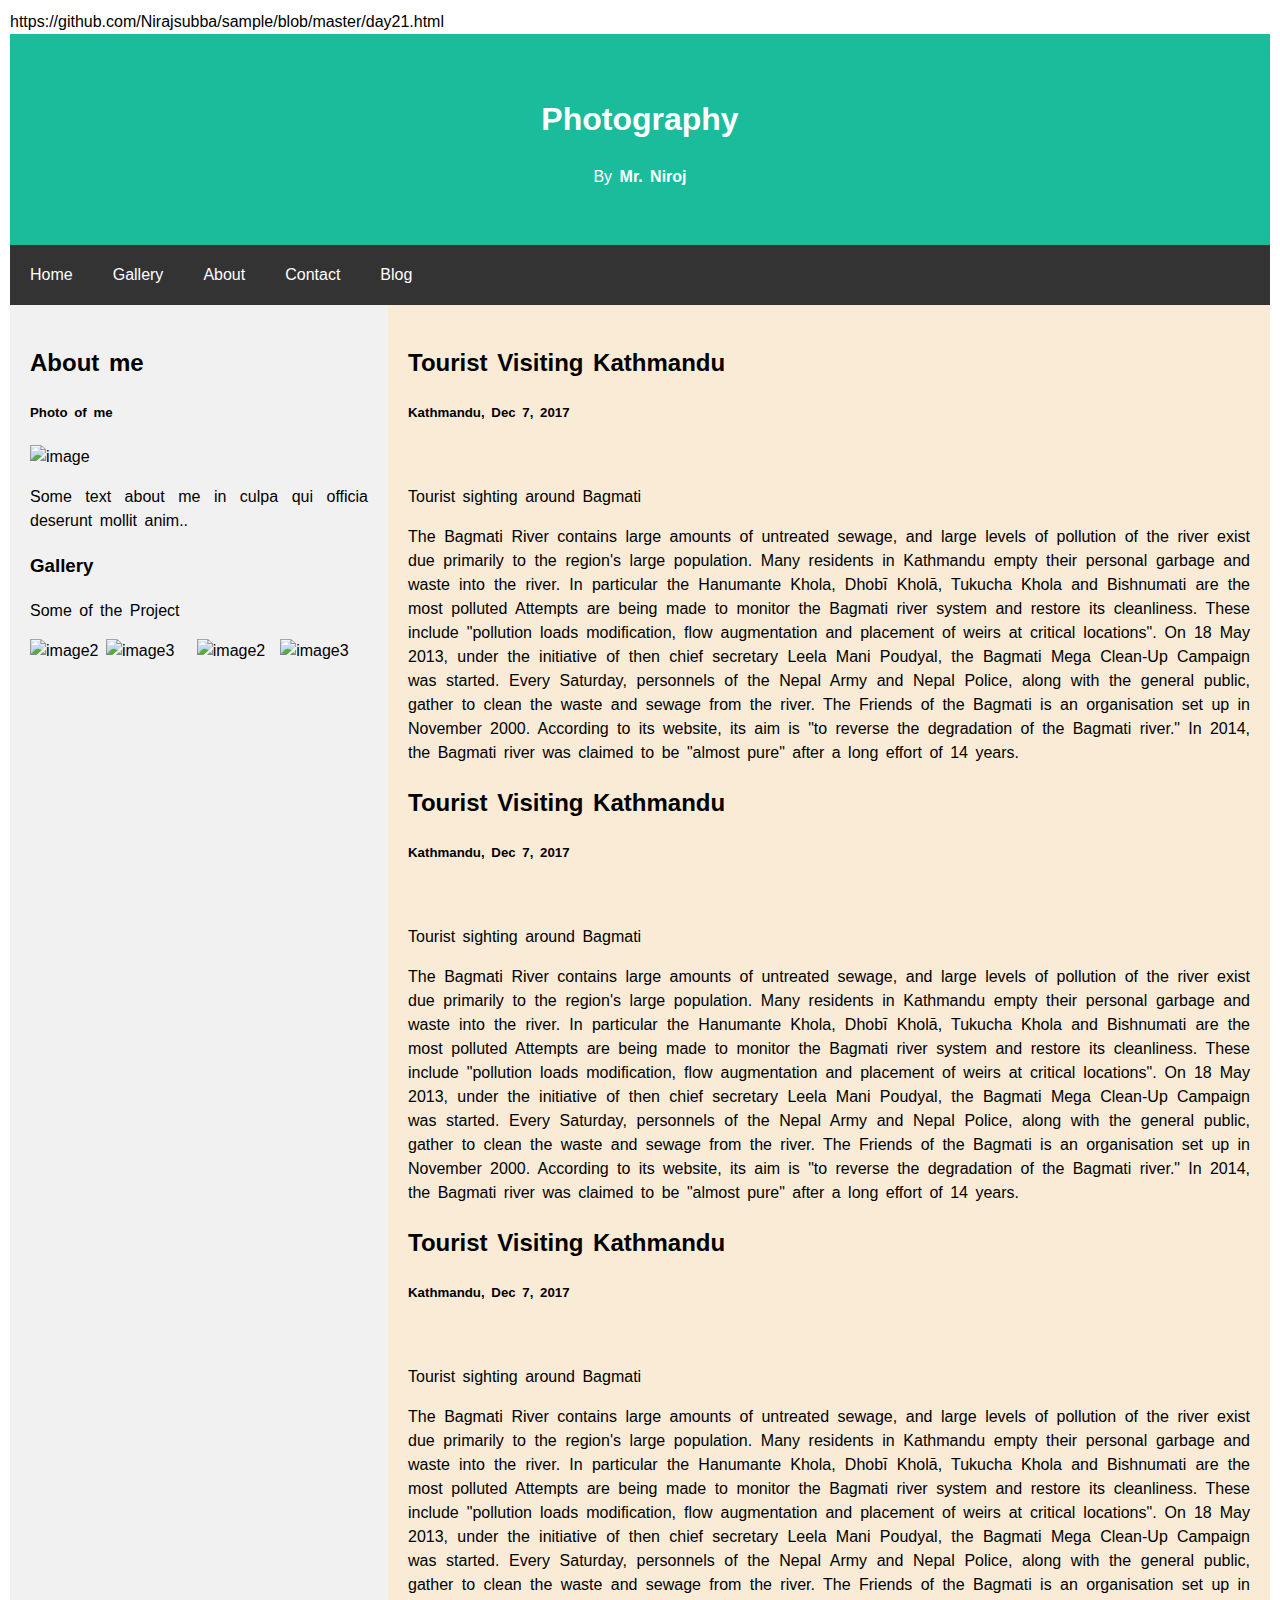
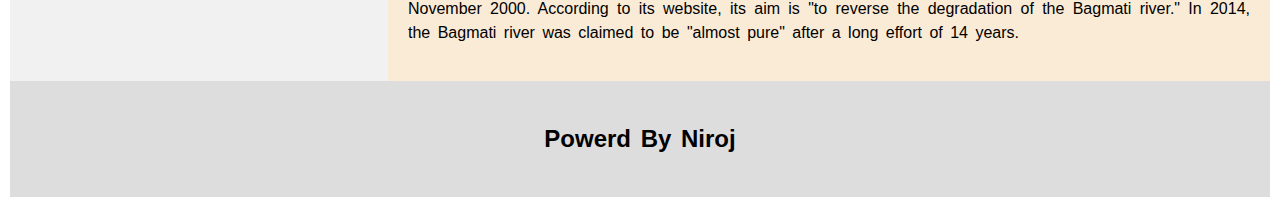
==== index.html @ ef8d3572 "Update and rename day21.html to index.html" ====
<!DOCTYPE html>
<html lang="en">
https://github.com/Nirajsubba/sample/blob/master/day21.html
<head>
    <meta charset="UTF-8" />
    <meta http-equiv="X-UA-Compatible" content="IE=edge" />
    <meta name="viewport" content="width=device-width, initial-scale=1.0" />
    <link rel="stylesheet" type="text/css" href="day21.css" />
    <title>Subba</title>
</head>

<body>
    <div class="header">
        <h1>Photography</h1>
        <p>By <b>Mr. Niroj</b></p>
    </div>
    <div class="navbar">
        <a href="#">Home</a>
        <a href="#">Gallery</a>
        <a href="#">About</a>
        <a href="#">Contact</a>
        <a href="#">Blog</a>
    </div>
    <div class="row">
        <div class="side">
            <h2>About me</h2>
            <h5>Photo of me</h5>
            <img src="https://cdn.pixabay.com/photo/2017/03/05/23/14/girl-2120196_1280.jpg" class="image1" alt="image" />
            <p>Some text about me in culpa qui officia deserunt mollit anim..</p>
            <h3>Gallery</h3>
            <p>Some of the Project</p>
            <img src="https://cdn.pixabay.com/photo/2015/09/24/17/04/couple-955926_1280.jpg" class="image1" alt="image2" />
            <img src="https://cdn.pixabay.com/photo/2016/08/11/12/43/woman-1585593_1280.jpg" alt="image3" class="image1" />
            <img src="https://cdn.pixabay.com/photo/2017/01/20/18/25/woman-1995624_1280.jpg" alt="" class="image1" />
            <img src="https://cdn.pixabay.com/photo/2016/01/18/05/09/woman-1146038_1280.jpg" alt="" class="image1" />
            <img src="https://cdn.pixabay.com/photo/2015/09/24/17/04/couple-955926_1280.jpg" class="image1" alt="image2" />
            <img src="https://cdn.pixabay.com/photo/2017/01/20/18/25/woman-1995624_1280.jpg" alt="" class="image1" />
            <img src="https://cdn.pixabay.com/photo/2016/08/11/12/43/woman-1585593_1280.jpg" alt="image3" class="image1" />
        </div>
        <div class="main">
            <h2>Tourist Visiting Kathmandu</h2>
            <h5>Kathmandu, Dec 7, 2017</h5>
            <img src="https://cdn.pixabay.com/photo/2018/01/08/13/44/ladies-3069369_1280.jpg" alt="" class="image1" />
            <p>Tourist sighting around Bagmati</p>
            <p>
                The Bagmati River contains large amounts of untreated sewage, and large levels of pollution of the river exist due primarily to the region's large population. Many residents in Kathmandu empty their personal garbage and waste into the river. In particular
                the Hanumante Khola, Dhobī Kholā, Tukucha Khola and Bishnumati are the most polluted Attempts are being made to monitor the Bagmati river system and restore its cleanliness. These include "pollution loads modification, flow augmentation
                and placement of weirs at critical locations". On 18 May 2013, under the initiative of then chief secretary Leela Mani Poudyal, the Bagmati Mega Clean-Up Campaign was started. Every Saturday, personnels of the Nepal Army and Nepal Police,
                along with the general public, gather to clean the waste and sewage from the river. The Friends of the Bagmati is an organisation set up in November 2000. According to its website, its aim is "to reverse the degradation of the Bagmati
                river." In 2014, the Bagmati river was claimed to be "almost pure" after a long effort of 14 years.
            </p>
            <h2>Tourist Visiting Kathmandu</h2>
            <h5>Kathmandu, Dec 7, 2017</h5>
            <img src="https://cdn.pixabay.com/photo/2020/04/06/12/28/fishtail-mountain-5009522_1280.jpg" alt="" class="image1" />
            <p>Tourist sighting around Bagmati</p>
            <p>
                The Bagmati River contains large amounts of untreated sewage, and large levels of pollution of the river exist due primarily to the region's large population. Many residents in Kathmandu empty their personal garbage and waste into the river. In particular
                the Hanumante Khola, Dhobī Kholā, Tukucha Khola and Bishnumati are the most polluted Attempts are being made to monitor the Bagmati river system and restore its cleanliness. These include "pollution loads modification, flow augmentation
                and placement of weirs at critical locations". On 18 May 2013, under the initiative of then chief secretary Leela Mani Poudyal, the Bagmati Mega Clean-Up Campaign was started. Every Saturday, personnels of the Nepal Army and Nepal Police,
                along with the general public, gather to clean the waste and sewage from the river. The Friends of the Bagmati is an organisation set up in November 2000. According to its website, its aim is "to reverse the degradation of the Bagmati
                river." In 2014, the Bagmati river was claimed to be "almost pure" after a long effort of 14 years.
            </p>
            <h2>Tourist Visiting Kathmandu</h2>
            <h5>Kathmandu, Dec 7, 2017</h5>
            <img src="https://cdn.pixabay.com/photo/2019/03/10/08/52/adventure-4045693_1280.jpg" alt="" class="image1" />
            <p>Tourist sighting around Bagmati</p>
            <p>
                The Bagmati River contains large amounts of untreated sewage, and large levels of pollution of the river exist due primarily to the region's large population. Many residents in Kathmandu empty their personal garbage and waste into the river. In particular
                the Hanumante Khola, Dhobī Kholā, Tukucha Khola and Bishnumati are the most polluted Attempts are being made to monitor the Bagmati river system and restore its cleanliness. These include "pollution loads modification, flow augmentation
                and placement of weirs at critical locations". On 18 May 2013, under the initiative of then chief secretary Leela Mani Poudyal, the Bagmati Mega Clean-Up Campaign was started. Every Saturday, personnels of the Nepal Army and Nepal Police,
                along with the general public, gather to clean the waste and sewage from the river. The Friends of the Bagmati is an organisation set up in November 2000. According to its website, its aim is "to reverse the degradation of the Bagmati
                river." In 2014, the Bagmati river was claimed to be "almost pure" after a long effort of 14 years.
            </p>
        </div>
    </div>
    <!-- Footer -->
    <div class="footer">
        <h2>Powerd By Niroj</h2>
    </div>
</body>

</html>
---- day21.css ----
* {
    box-sizing: border-box;
}

body {
    font-family: Arial, Helvetica, sans-serif;
    word-spacing: 3px;
    line-height: 1.5;
    text-align: justify;
    margin: 10px;
}

.header {
    padding: 40px;
    text-align: center;
    background: #1abc9c;
    color: white;
}

.navbar {
    display: flex;
    background-color: #333;
}

.navbar a {
    color: white;
    padding: 18px 20px;
    text-decoration: none;
    text-align: center;
}


/* Change color on hover */

.navbar a:hover {
    background-color: #ddd;
    color: black;
}

.row {
    display: flex;
    flex-wrap: wrap;
}

.side {
    flex: 30%;
    background-color: #f1f1f1;
    padding: 20px;
}

.main {
    flex: 70%;
    background-color: antiquewhite;
    padding: 20px;
}

.image1 {
    width: 100%;
    padding: 0px;
}

.footer {
    padding: 20px;
    text-align: center;
    background-color: #ddd;
}

@media screen and (max-width: 700px) {
    .row,
    .navbar {
        flex-direction: column;
    }
}
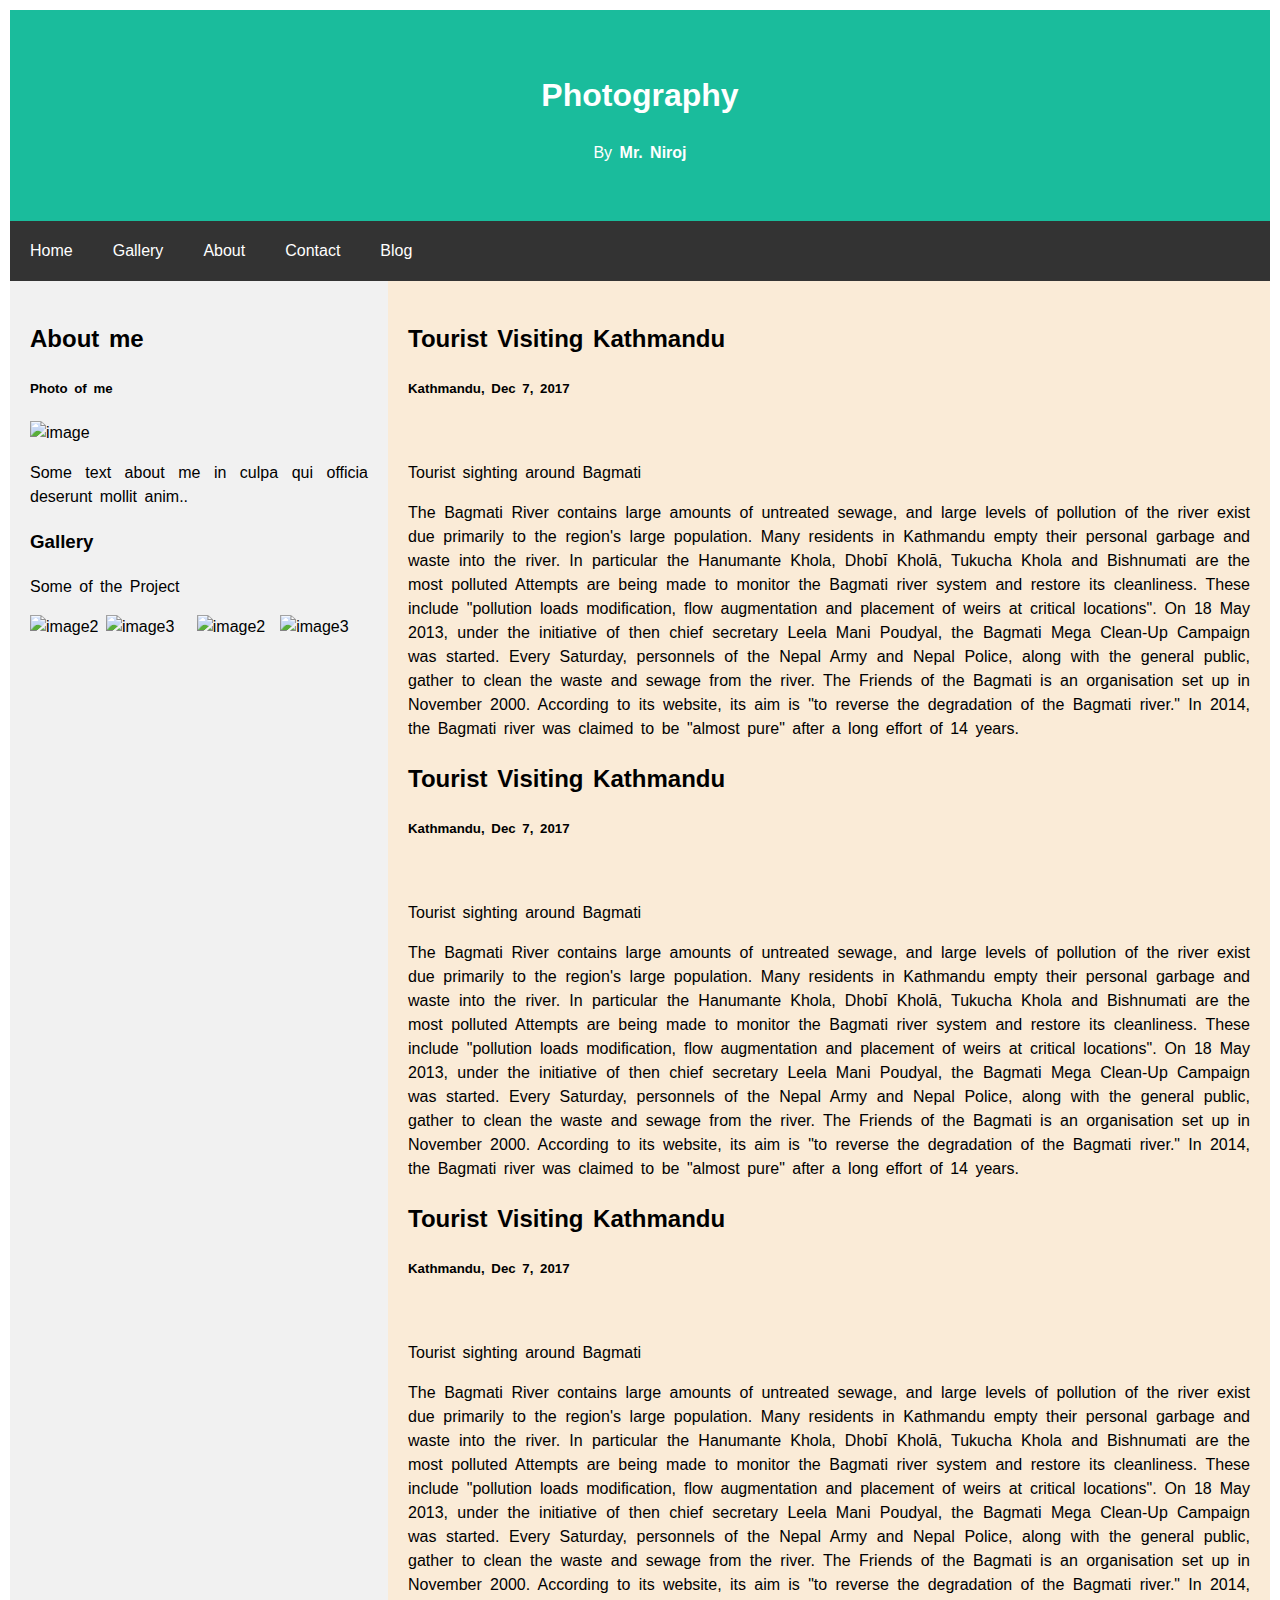
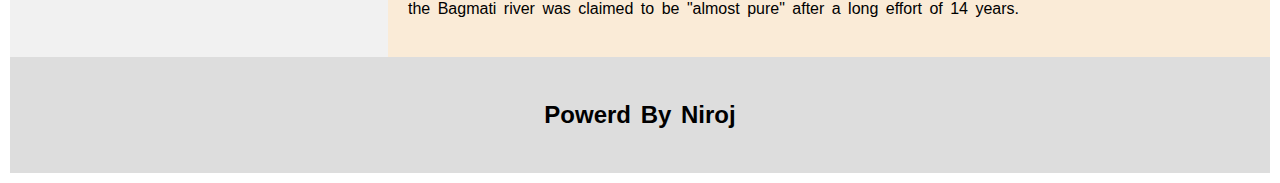
==== commit 2e2174e6: "Update index.html" ====
--- a/index.html
+++ b/index.html
@@ -1,6 +1,5 @@
 <!DOCTYPE html>
 <html lang="en">
-https://github.com/Nirajsubba/sample/blob/master/day21.html
 <head>
     <meta charset="UTF-8" />
     <meta http-equiv="X-UA-Compatible" content="IE=edge" />
